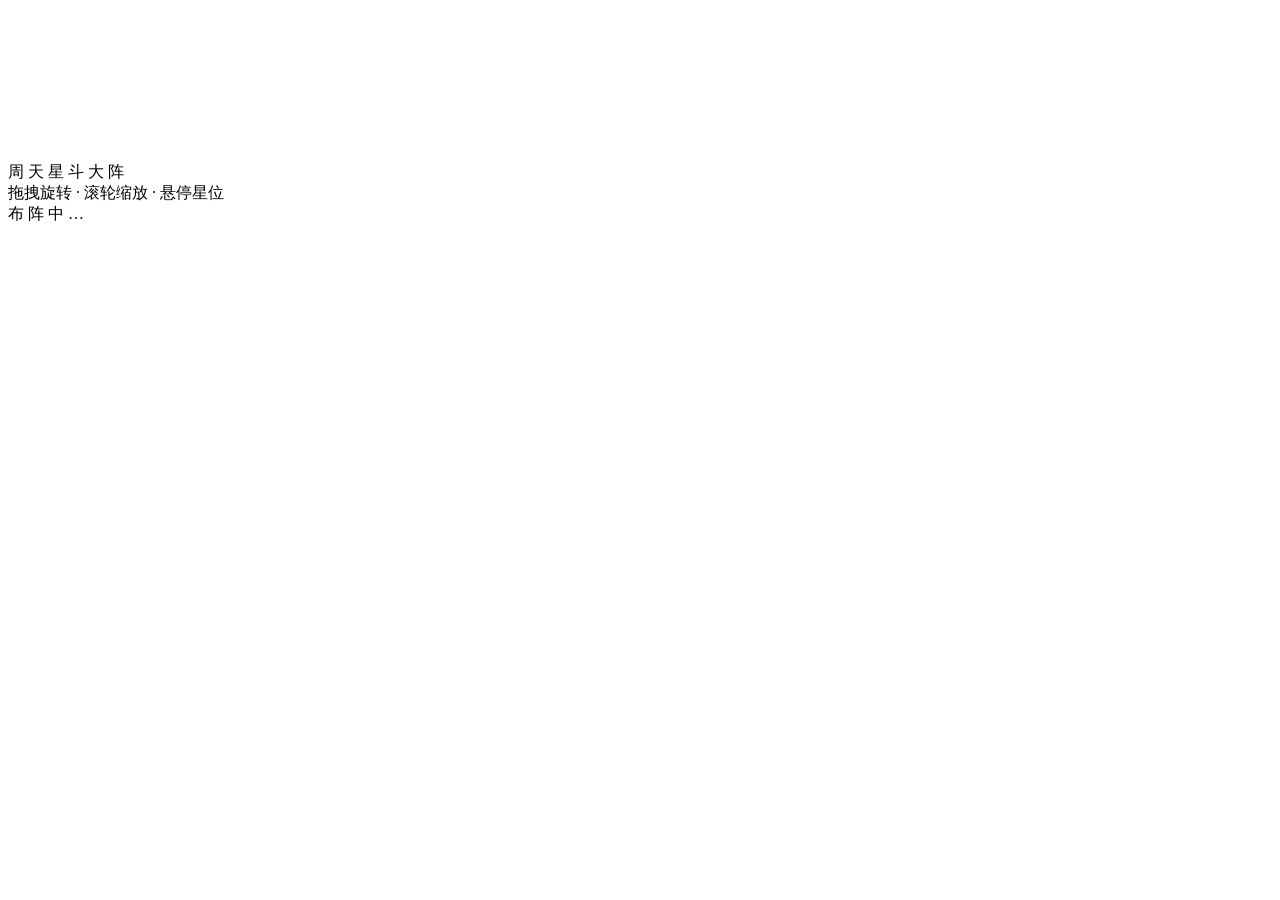
==== index.html @ 444bbcd1 "add index.html" ====
<!DOCTYPE html>
<html lang="zh-CN">
<head>
<meta charset="UTF-8" />
<meta name="viewport" content="width=device-width, initial-scale=1.0, maximum-scale=1.0, user-scalable=no" />
<title>周天星斗大阵</title>
<link rel="stylesheet" href="./css/style.css" />
<script>
  /* 调试钩子：把运行期错误收集到 window.__errs（不影响运行，可删） */
  window.__errs = [];
  addEventListener('error', function (e) { window.__errs.push(String((e && (e.message || e.error)) || e)); });
  addEventListener('unhandledrejection', function (e) { window.__errs.push('rejection: ' + e.reason); });
</script>

</head>
<body>

<canvas id="c"></canvas>
<div id="title">周 天 星 斗 大 阵</div>
<div id="hud">拖拽旋转 · 滚轮缩放 · 悬停星位</div>
<div id="nameTag"></div>
<div id="loading">布 阵 中 …</div>

<script type="importmap">
{
  "imports": {
    "three": "https://unpkg.com/three@0.160.0/build/three.module.js",
    "three/addons/": "https://unpkg.com/three@0.160.0/examples/jsm/"
  }
}
</script>
<script type="module" src="./js/main.js"></script>

</body>
</html>
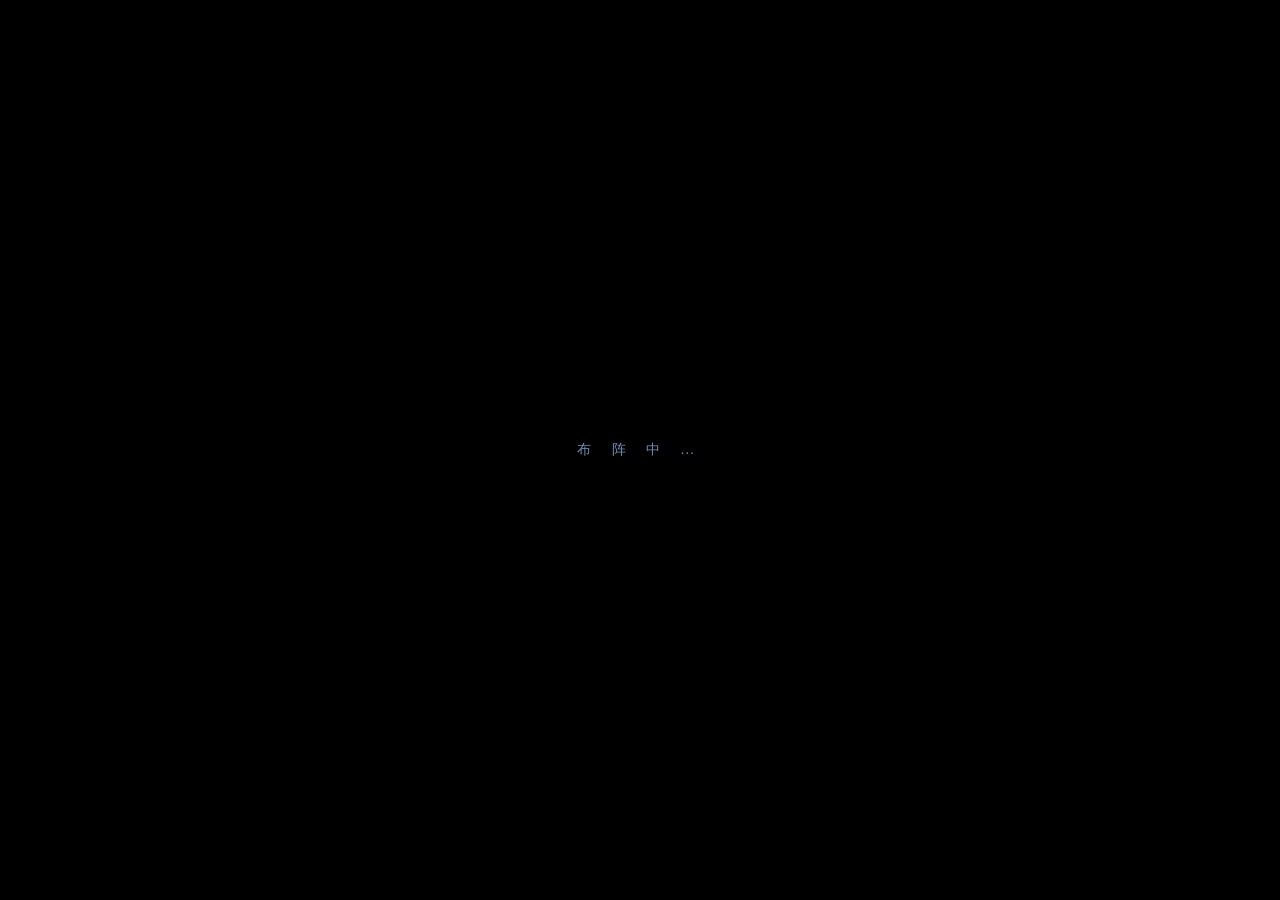
==== commit d19de6fd: "deploy: index.html" ====
--- a/index.html
+++ b/index.html
@@ -6,10 +6,39 @@
 <title>周天星斗大阵</title>
 <link rel="stylesheet" href="./css/style.css" />
 <script>
-  /* 调试钩子：把运行期错误收集到 window.__errs（不影响运行，可删） */
+  /* ---------- 运行状态兜底：任何失败都在屏幕上说清楚，不再「全黑且不知道为什么」 ---------- */
   window.__errs = [];
-  addEventListener('error', function (e) { window.__errs.push(String((e && (e.message || e.error)) || e)); });
-  addEventListener('unhandledrejection', function (e) { window.__errs.push('rejection: ' + e.reason); });
+  (function () {
+    try {
+      var t = document.createElement('canvas');
+      if (!t.getContext('webgl2') && !t.getContext('webgl')) window.__noGL = 1;
+    } catch (e) { window.__noGL = 1; }
+  })();
+  window.__diag = function (msg) {
+    var d = document.getElementById('errBar');
+    if (!d) {
+      d = document.createElement('div');
+      d.id = 'errBar';
+      d.style.cssText = 'position:fixed;left:0;right:0;top:0;z-index:9999;background:rgba(120,12,12,.92);' +
+        'color:#ffe9c8;font:12px/1.6 ui-monospace,Menlo,monospace;padding:8px 10px;white-space:pre-wrap;word-break:break-all;';
+      document.body.appendChild(d);
+    }
+    d.textContent += (d.textContent ? '\n' : '') + msg;
+  };
+  addEventListener('error', function (e) {
+    window.__errs.push(String((e && (e.message || e.error)) || e));
+    window.__diag('运行错误：' + ((e && e.message) || e));
+  });
+  addEventListener('unhandledrejection', function (e) {
+    window.__errs.push('rejection: ' + e.reason);
+    window.__diag('资源加载失败：' + e.reason + '（若是 three.js，检查 vendor/ 是否存在）');
+  });
+  /* 定时自检：模块没跑起来 / 不支持 WebGL，都把原因写到屏幕上 */
+  setTimeout(function () {
+    if (window.__booted) return;
+    if (window.__noGL) window.__diag('此设备或浏览器不支持 WebGL，无法渲染星阵');
+    else window.__diag('主模块未启动（three.js 或 js 模块加载失败，检查控制台与 vendor/ 目录）');
+  }, 8000);
 </script>
 
 </head>
@@ -24,8 +53,8 @@
 <script type="importmap">
 {
   "imports": {
-    "three": "https://unpkg.com/three@0.160.0/build/three.module.js",
-    "three/addons/": "https://unpkg.com/three@0.160.0/examples/jsm/"
+    "three": "./vendor/three/three.module.js",
+    "three/addons/": "./vendor/three/addons/"
   }
 }
 </script>
--- a/css/style.css
+++ b/css/style.css
@@ -0,0 +1,46 @@
+/* ============================================================
+   周天星斗大阵 · 样式（原文件 <style> 块原样搬出）
+   ============================================================ */
+  html, body {
+    margin: 0; padding: 0; width: 100%; height: 100%;
+    overflow: hidden; background: #000;
+    cursor: crosshair;
+    font-family: "Songti SC", "STSong", "SimSun", "Noto Serif SC", serif;
+  }
+  canvas { display: block; }
+  #hud {
+    position: fixed; left: 0; right: 0; bottom: 14px;
+    text-align: center; pointer-events: none;
+    color: rgba(150, 190, 235, 0.32);
+    font-size: 12px; letter-spacing: 0.42em;
+    text-shadow: 0 0 12px rgba(80,150,255,0.35);
+    user-select: none;
+  }
+  #title {
+    position: fixed; left: 0; right: 0; top: 22px;
+    text-align: center; pointer-events: none;
+    color: rgba(200, 220, 255, 0.22);
+    font-size: 15px; letter-spacing: 1.1em;
+    text-shadow: 0 0 24px rgba(120,160,255,0.4);
+    user-select: none;
+    animation: breathe 7s ease-in-out infinite;
+  }
+  @keyframes breathe {
+    0%, 100% { opacity: 0.18; }
+    50% { opacity: 0.46; }
+  }
+  #nameTag {
+    position: fixed; pointer-events: none;
+    color: #ffe9b0; font-size: 13px; letter-spacing: 0.22em;
+    text-shadow: 0 0 10px #ffbb44, 0 0 26px rgba(255,150,40,0.7);
+    transform: translate(-50%, -160%);
+    opacity: 0; transition: opacity 0.18s ease;
+    white-space: nowrap;
+  }
+  #loading {
+    position: fixed; inset: 0; background: #000; z-index: 50;
+    display: flex; align-items: center; justify-content: center;
+    color: rgba(160, 200, 255, 0.7); letter-spacing: 0.6em; font-size: 14px;
+    transition: opacity 1.2s ease;
+  }
+  #loading.hide { opacity: 0; pointer-events: none; }
